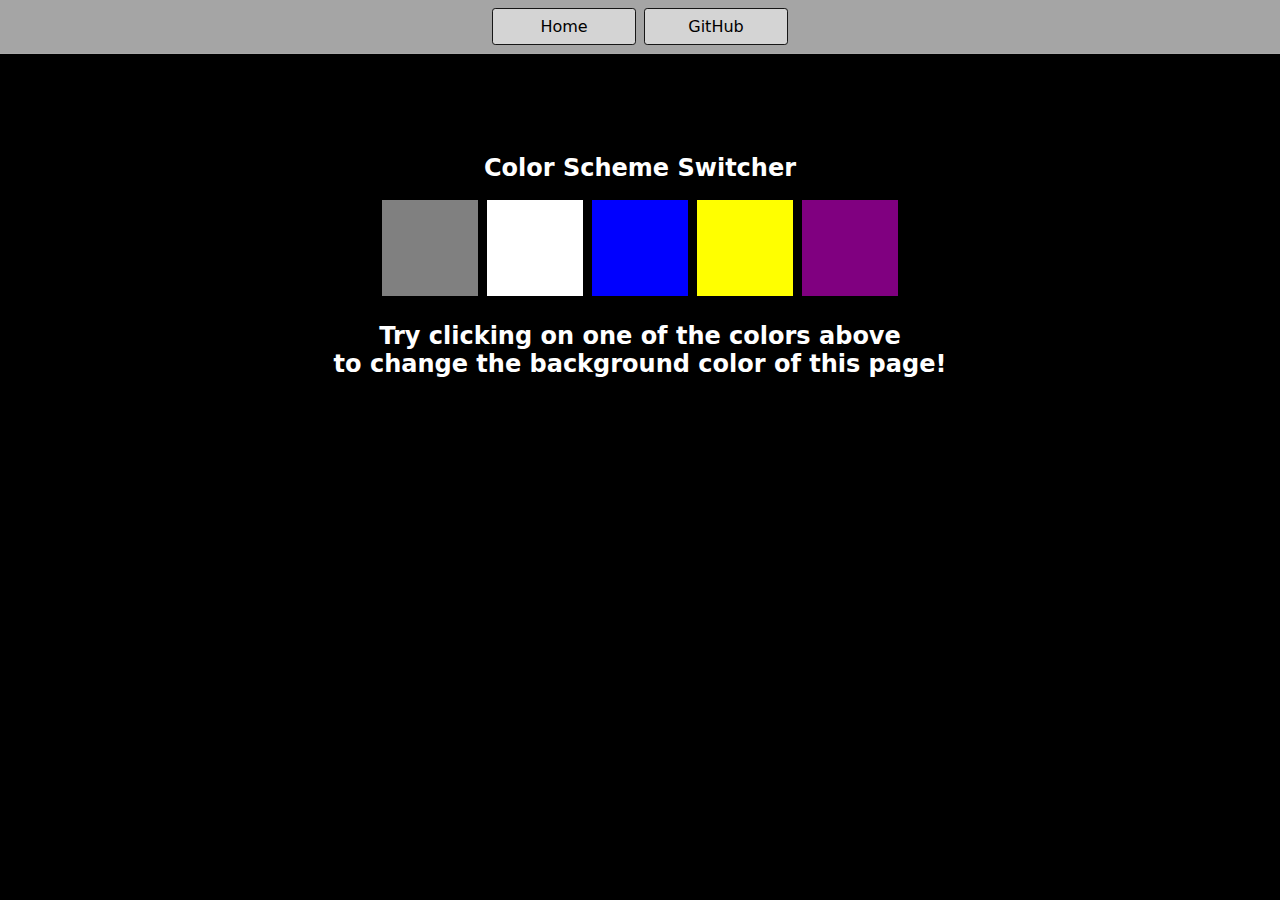
==== 07_projects/01-colorChanger/index.html @ 6e599692 "Project 1 - ColorSchemeChanger" ====
<!DOCTYPE html>
<html lang="en">
  <head>
    <meta charset="UTF-8" />
    <meta name="viewport" content="width=device-width, initial-scale=1.0" />
    <meta http-equiv="X-UA-Compatible" content="ie=edge" />
    <link rel="stylesheet" href="style.css" />
    <link rel="stylesheet" href="styles.css" />
    <title>JavaScript Background Color Switcher</title>
  </head>
  <body>
    <nav>
      <a href="/" aria-current="page">Home</a>
      <a target="_blank" href="https://github.com/RahulAmbiger11" 
      aria-current="page">GitHub</a
      >
    </nav>
    <div class="canvas">
      <!-- <a
        style="
          background-color: #fff;
          padding: 10px 30px;
          border-radius: 8px;
          color: #212121;
          text-decoration: none;
          border: 2px solid #212121;
        "
        href="../index.html"
        >Back to Home Page</a
      > -->
      <h1>Color Scheme Switcher</h1>
      <span class="button" id="grey"></span>
      <span class="button" id="white"></span>
      <span class="button" id="blue"></span>
      <span class="button" id="yellow"></span>
      <span class="button" id="purple"></span>
      <h2>
        Try clicking on one of the colors above
        <span>to change the background color of this page!</span>
      </h2>
    </div>
    <script src="colorchanger.js"></script>
  </body>
</html>
---- 07_projects/01-colorChanger/style.css ----
html {
    margin: 0;
  }
  
  span {
    display: block;
  }
  .canvas {
    margin: 100px auto 100px;
    width: 80%;
    text-align: center;
  }
  
  .button {
    width: 100px;
    height: 100px;
    border: solid black 2px;
    display: inline-block;
  }
  
  #grey {
    background: grey;
  }
  
  #white {
    background: white;
  }
  #blue {
    background: blue;
  }
  #yellow {
    background: yellow;
  }

  #purple {
    background: purple;
  }
---- 07_projects/01-colorChanger/styles.css ----
* {
    box-sizing: border-box;
  }
  
  body {
    margin: 0;
    font-family: system-ui, sans-serif;
    color: white;
    background-color: black;
  }
  
  nav {
    display: flex;
    flex-wrap: wrap;
    align-items: center;
    justify-content: center;
    padding: 0.5rem;
    gap: 0.5rem;
    border-bottom: solid 1px #aaa;
    background-color: #eeeeeeb1;
  }
  
  nav a {
    display: inline-block;
    min-width: 9rem;
    padding: 0.5rem;
    border-radius: 0.2rem;
    border: solid 1px rgb(22, 22, 22);
    text-align: center;
    text-decoration: none;
    color: #1b1b1b;
  }
  
  nav a[aria-current='page'] {
    color: #000;
    background-color: #d4d4d4;
  }
  
  main {
    padding: 1rem;
  }
  
  h1 {
    font-weight: bold;
    font-size: 1.5rem;
  }
  
  .projects {
    display: flex;
    flex-direction: column;
  }
  
  .project-link {
    background-color: #fff;
    padding: 10px 30px;
    border-radius: 8px;
    color: #212121;
    text-decoration: none;
    border: 2px solid #212121;
    margin-top: 5px;
  }
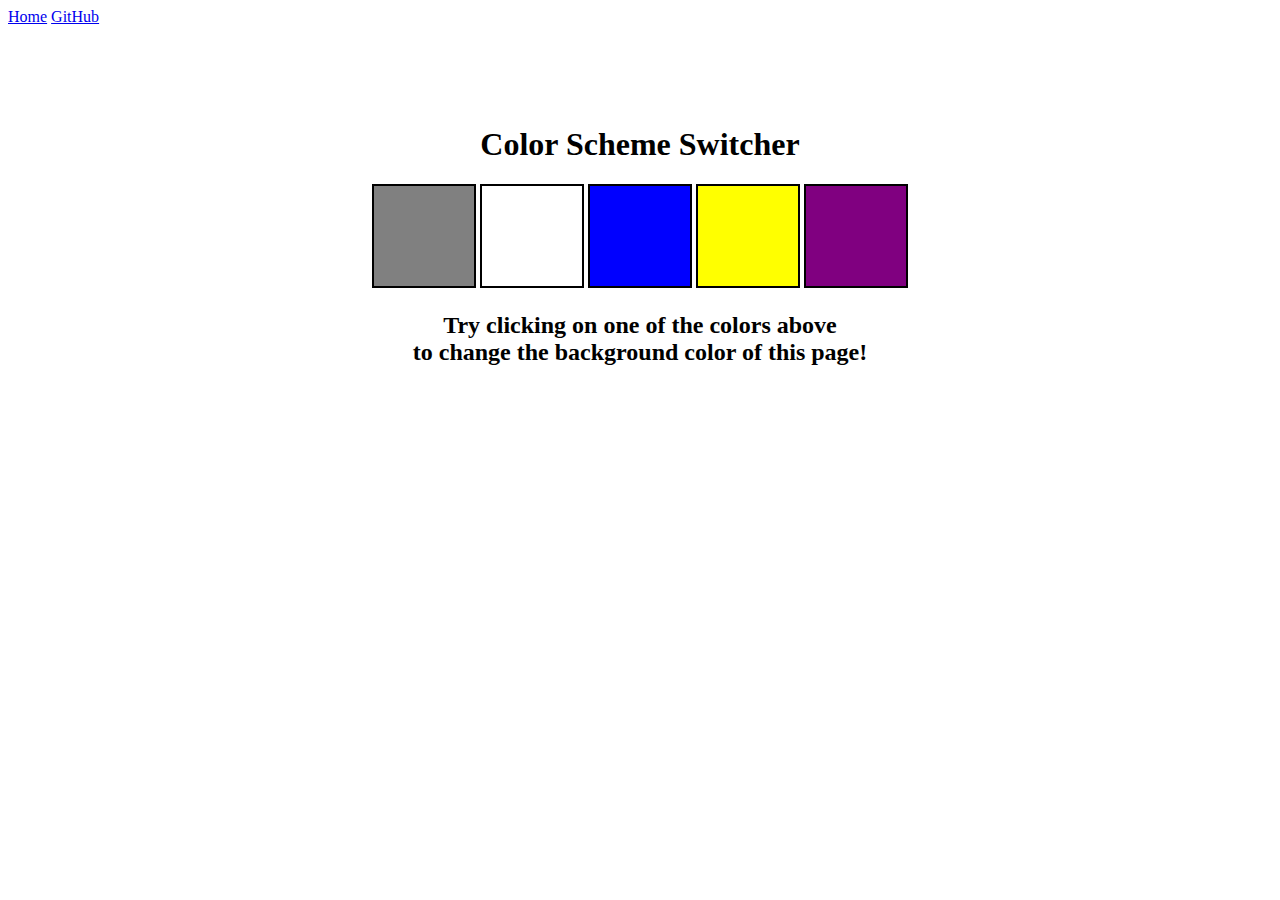
==== commit 60dcc6d7: "Project 1 - colorSchemeSwitcher" ====
--- a/07_projects/01-colorChanger/index.html
+++ b/07_projects/01-colorChanger/index.html
@@ -5,7 +5,7 @@
     <meta name="viewport" content="width=device-width, initial-scale=1.0" />
     <meta http-equiv="X-UA-Compatible" content="ie=edge" />
     <link rel="stylesheet" href="style.css" />
-    <link rel="stylesheet" href="styles.css" />
+    <link rel="stylesheet" href="../../styles.css" />
     <title>JavaScript Background Color Switcher</title>
   </head>
   <body>
